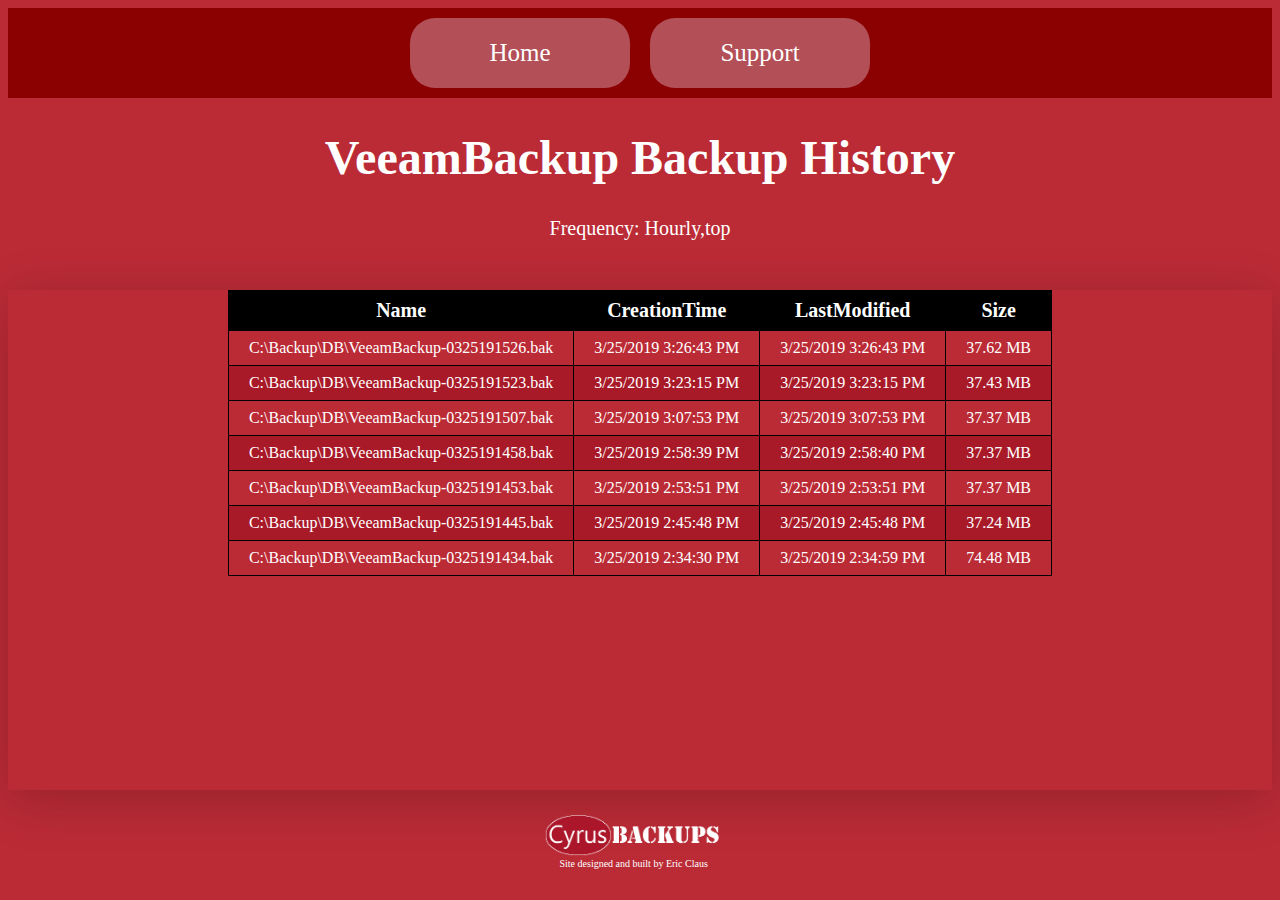
==== Dashboard/History_DB-VeeamBackup.html @ a603b2eb "added web dashboard generation functionality to Cyrus.ps1" ====
<!DOCTYPE html PUBLIC "-//W3C//DTD XHTML 1.0 Strict//EN"  "http://www.w3.org/TR/xhtml1/DTD/xhtml1-strict.dtd">
<html xmlns="http://www.w3.org/1999/xhtml">
<head>
        <title>VeeamBackup Backup History</title>
        <link href="style.css" rel="stylesheet" type="text/css" />
        <!-- Sorting Javascript script from: https://www.kryogenix.org/code/browser/sorttable/ -->
        <script src="./Scripts/sorttable.js"></script>
        <!--JS from https://stackoverflow.com/a/42333464 -->
        <script src="./Scripts/jquery-1.10.2.js"></script>
</head><body>
    <!--Nav bar (code modified from https://stackoverflow.com/a/42333464)-->
    <div id="nav-placeholder"></div>
    <script>$(function(){$("#nav-placeholder").load("./page_elements/nav-bar.html");});</script>
    <!--end of Navigation bar-->

    <div class="page-header">
        <h1>VeeamBackup Backup History</h1>
        <p>Frequency: Hourly,top</p>
    </div>
    <div class="page-content">
    <div class="table-container">

<table>
<colgroup><col/><col/><col/><col/></colgroup>
<tr><th>Name</th><th>CreationTime</th><th>LastModified</th><th>Size</th></tr>
<tr><td>C:\Backup\DB\VeeamBackup-0325191526.bak</td><td>3/25/2019 3:26:43 PM</td><td>3/25/2019 3:26:43 PM</td><td>37.62 MB</td></tr>
<tr><td>C:\Backup\DB\VeeamBackup-0325191523.bak</td><td>3/25/2019 3:23:15 PM</td><td>3/25/2019 3:23:15 PM</td><td>37.43 MB</td></tr>
<tr><td>C:\Backup\DB\VeeamBackup-0325191507.bak</td><td>3/25/2019 3:07:53 PM</td><td>3/25/2019 3:07:53 PM</td><td>37.37 MB</td></tr>
<tr><td>C:\Backup\DB\VeeamBackup-0325191458.bak</td><td>3/25/2019 2:58:39 PM</td><td>3/25/2019 2:58:40 PM</td><td>37.37 MB</td></tr>
<tr><td>C:\Backup\DB\VeeamBackup-0325191453.bak</td><td>3/25/2019 2:53:51 PM</td><td>3/25/2019 2:53:51 PM</td><td>37.37 MB</td></tr>
<tr><td>C:\Backup\DB\VeeamBackup-0325191445.bak</td><td>3/25/2019 2:45:48 PM</td><td>3/25/2019 2:45:48 PM</td><td>37.24 MB</td></tr>
<tr><td>C:\Backup\DB\VeeamBackup-0325191434.bak</td><td>3/25/2019 2:34:30 PM</td><td>3/25/2019 2:34:59 PM</td><td>74.48 MB</td></tr>
</table>
    </div>
    </div>

    <!--Footer (code modified from https://stackoverflow.com/a/42333464)-->
    <div id="foot-placeholder"></div>
    <script>$(function(){$("#foot-placeholder").load("./page_elements/foot.html");});</script>
    <!--end of Footer-->
</body></html>
---- Dashboard/style.css ----
body {
    background-color: #bb2b36;
    color: white;
}
h1 {
    font-size: 48px;
}
h2 {
    font-size: 30px;
}
h3 {
    font-size: 25px;
}
p {
    font-size: 20px;
}
a {
    color: white;
    text-decoration: none;
}
/* BEGIN SIDE BAR NAVIGATION MENU */
.nav-bar {
    display: flex;
    justify-content: center;
    background-color: darkred;
}
.nav-bar a {
    background-color: #b34f57;
    margin: 10px;
    text-align: center;
    line-height: 50px;
    width: 200px;
    padding: 10px;
    font-size: 25px;
    border-radius: 25px;
}
.nav-bar a:hover {
    background-color: rgba(102, 102, 102, 0.8);
    border-radius: 25px;
    box-shadow: 0px 10px 50px 0px rgba(0,0,0,0.2);
}
/* END SIDE BAR NAVIGATION MENU */
/* BEGIN PAGE HEADER */
.page-header {
    text-align: center;
    margin-bottom: 50px;
    width: 100%;
}
/* END PAGE HEADER */
/* BEGIN MAIN BODY OF PAGE */
.page-content {
    margin-top: 50px;
    height: 500px;
    width: 100%;
    display: flex;
    justify-content: center;
}
.sub-content {
    box-shadow: 0px 10px 50px 0px rgba(0,0,0,0.2);
    width: 400px;
    float: left;
    height: 450px;
    margin-right: 40px;
    padding-left: 15px;
    padding-right: 15px;
}
.sub-content-head {
    text-align: center;
    background-color: white;
    color: #666;
    width: 400px;
}
.sub-content li {
    font-size: 20px;
}
.history-link-container {
    display: flex;
    flex-wrap: wrap;
    flex-direction: column;
    height: 370px;
}
.history-link {
    display: inline-block;
    margin: 0 20px 0 0;
}
/* BEGIN TABLE STYLING */
.table-container {
    height: 500px;
    width: 100%;
    box-shadow: 0px 10px 50px 0px rgba(0,0,0,0.2);
    overflow: auto;
    margin: 0 auto;
}
table {
    table-layout: fixed;
    border-collapse: collapse;
    margin: 0 auto;
}
th {
    background-color: black;
    border: 1px solid black;
    padding-top: 8px;
    padding-bottom: 8px;
    font-size: 20px;
}
td {
    border: 1px solid black;
    padding: 8px 20px 8px 20px;
}
tr:nth-child(even){
    background-color: #a91a29;
}
tr:hover {
    background-color: rgba(169, 26, 41, 0.5);
}
tr:active {
    background-color: rgba(169, 26, 41, 0.5);
}
/* END TABLE STYLING */
/* END MAIN BODY OF PAGE */

.footer {
    padding-top: 25px;
    font-size: 10px;
    text-align: center;
    width: 65%;
    margin-left: 17%;
}
.footer a {
    color: white;
    text-decoration: none;
}
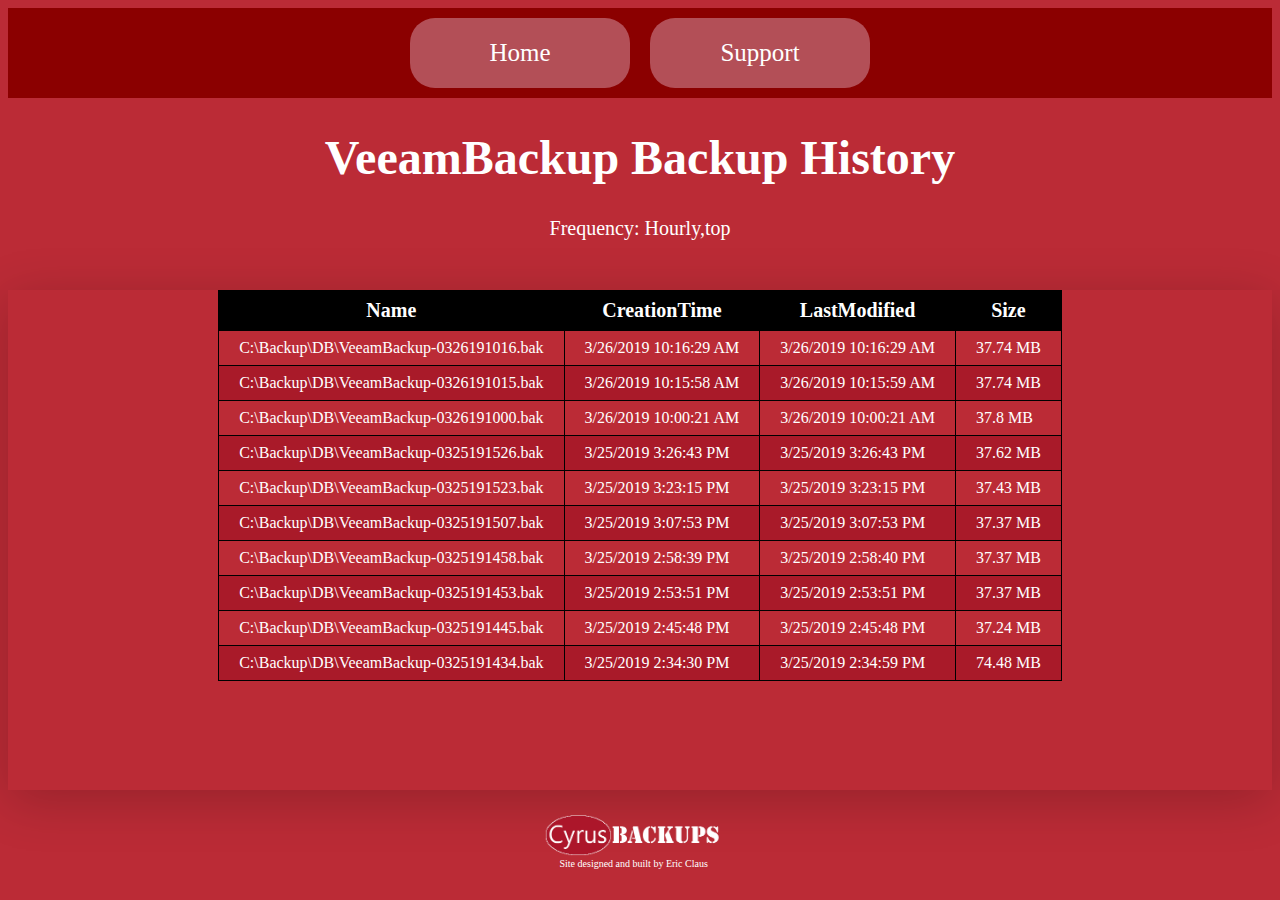
==== commit df80c2e1: "added transcript and verbose functionality to Cyrus.ps1" ====
--- a/Dashboard/History_DB-VeeamBackup.html
+++ b/Dashboard/History_DB-VeeamBackup.html
@@ -23,6 +23,9 @@
 <table>
 <colgroup><col/><col/><col/><col/></colgroup>
 <tr><th>Name</th><th>CreationTime</th><th>LastModified</th><th>Size</th></tr>
+<tr><td>C:\Backup\DB\VeeamBackup-0326191016.bak</td><td>3/26/2019 10:16:29 AM</td><td>3/26/2019 10:16:29 AM</td><td>37.74 MB</td></tr>
+<tr><td>C:\Backup\DB\VeeamBackup-0326191015.bak</td><td>3/26/2019 10:15:58 AM</td><td>3/26/2019 10:15:59 AM</td><td>37.74 MB</td></tr>
+<tr><td>C:\Backup\DB\VeeamBackup-0326191000.bak</td><td>3/26/2019 10:00:21 AM</td><td>3/26/2019 10:00:21 AM</td><td>37.8 MB</td></tr>
 <tr><td>C:\Backup\DB\VeeamBackup-0325191526.bak</td><td>3/25/2019 3:26:43 PM</td><td>3/25/2019 3:26:43 PM</td><td>37.62 MB</td></tr>
 <tr><td>C:\Backup\DB\VeeamBackup-0325191523.bak</td><td>3/25/2019 3:23:15 PM</td><td>3/25/2019 3:23:15 PM</td><td>37.43 MB</td></tr>
 <tr><td>C:\Backup\DB\VeeamBackup-0325191507.bak</td><td>3/25/2019 3:07:53 PM</td><td>3/25/2019 3:07:53 PM</td><td>37.37 MB</td></tr>
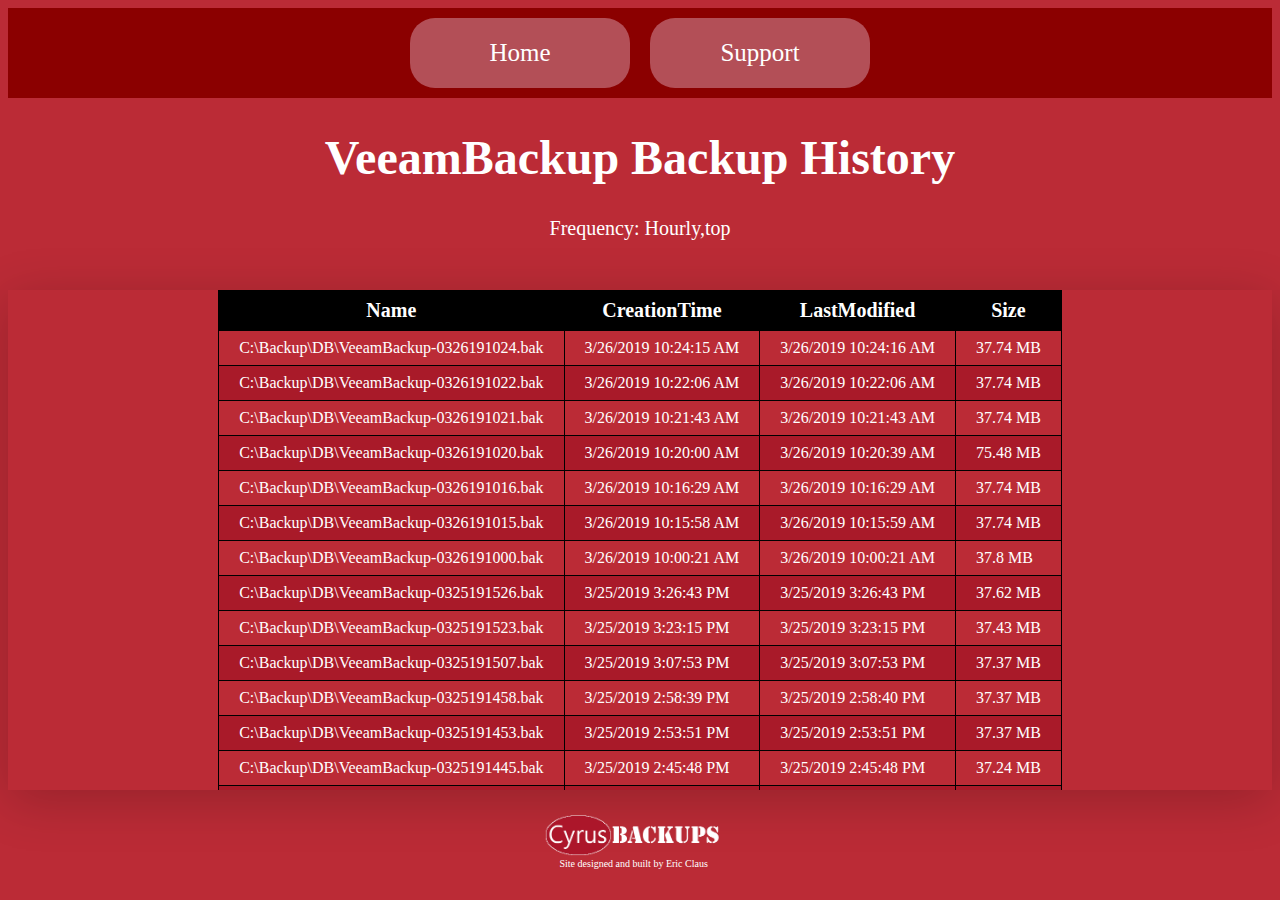
==== commit d0cc0e35: "updated transcript and output formatting and locations" ====
--- a/Dashboard/History_DB-VeeamBackup.html
+++ b/Dashboard/History_DB-VeeamBackup.html
@@ -23,6 +23,10 @@
 <table>
 <colgroup><col/><col/><col/><col/></colgroup>
 <tr><th>Name</th><th>CreationTime</th><th>LastModified</th><th>Size</th></tr>
+<tr><td>C:\Backup\DB\VeeamBackup-0326191024.bak</td><td>3/26/2019 10:24:15 AM</td><td>3/26/2019 10:24:16 AM</td><td>37.74 MB</td></tr>
+<tr><td>C:\Backup\DB\VeeamBackup-0326191022.bak</td><td>3/26/2019 10:22:06 AM</td><td>3/26/2019 10:22:06 AM</td><td>37.74 MB</td></tr>
+<tr><td>C:\Backup\DB\VeeamBackup-0326191021.bak</td><td>3/26/2019 10:21:43 AM</td><td>3/26/2019 10:21:43 AM</td><td>37.74 MB</td></tr>
+<tr><td>C:\Backup\DB\VeeamBackup-0326191020.bak</td><td>3/26/2019 10:20:00 AM</td><td>3/26/2019 10:20:39 AM</td><td>75.48 MB</td></tr>
 <tr><td>C:\Backup\DB\VeeamBackup-0326191016.bak</td><td>3/26/2019 10:16:29 AM</td><td>3/26/2019 10:16:29 AM</td><td>37.74 MB</td></tr>
 <tr><td>C:\Backup\DB\VeeamBackup-0326191015.bak</td><td>3/26/2019 10:15:58 AM</td><td>3/26/2019 10:15:59 AM</td><td>37.74 MB</td></tr>
 <tr><td>C:\Backup\DB\VeeamBackup-0326191000.bak</td><td>3/26/2019 10:00:21 AM</td><td>3/26/2019 10:00:21 AM</td><td>37.8 MB</td></tr>
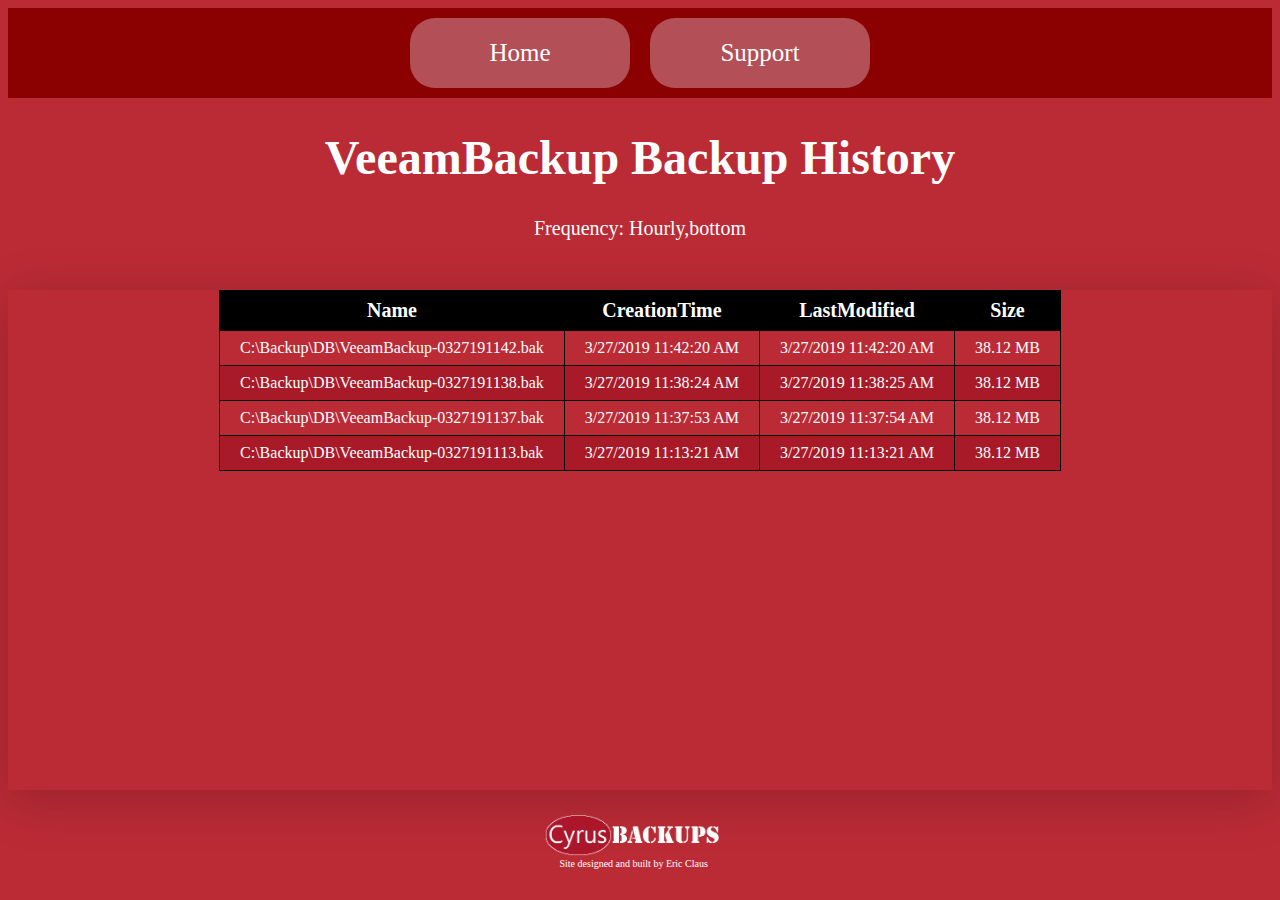
==== commit 9dfca2b3: "bug fixes and testing" ====
--- a/Dashboard/History_DB-VeeamBackup.html
+++ b/Dashboard/History_DB-VeeamBackup.html
@@ -15,7 +15,7 @@
 
     <div class="page-header">
         <h1>VeeamBackup Backup History</h1>
-        <p>Frequency: Hourly,top</p>
+        <p>Frequency: Hourly,bottom</p>
     </div>
     <div class="page-content">
     <div class="table-container">
@@ -23,20 +23,10 @@
 <table>
 <colgroup><col/><col/><col/><col/></colgroup>
 <tr><th>Name</th><th>CreationTime</th><th>LastModified</th><th>Size</th></tr>
-<tr><td>C:\Backup\DB\VeeamBackup-0326191024.bak</td><td>3/26/2019 10:24:15 AM</td><td>3/26/2019 10:24:16 AM</td><td>37.74 MB</td></tr>
-<tr><td>C:\Backup\DB\VeeamBackup-0326191022.bak</td><td>3/26/2019 10:22:06 AM</td><td>3/26/2019 10:22:06 AM</td><td>37.74 MB</td></tr>
-<tr><td>C:\Backup\DB\VeeamBackup-0326191021.bak</td><td>3/26/2019 10:21:43 AM</td><td>3/26/2019 10:21:43 AM</td><td>37.74 MB</td></tr>
-<tr><td>C:\Backup\DB\VeeamBackup-0326191020.bak</td><td>3/26/2019 10:20:00 AM</td><td>3/26/2019 10:20:39 AM</td><td>75.48 MB</td></tr>
-<tr><td>C:\Backup\DB\VeeamBackup-0326191016.bak</td><td>3/26/2019 10:16:29 AM</td><td>3/26/2019 10:16:29 AM</td><td>37.74 MB</td></tr>
-<tr><td>C:\Backup\DB\VeeamBackup-0326191015.bak</td><td>3/26/2019 10:15:58 AM</td><td>3/26/2019 10:15:59 AM</td><td>37.74 MB</td></tr>
-<tr><td>C:\Backup\DB\VeeamBackup-0326191000.bak</td><td>3/26/2019 10:00:21 AM</td><td>3/26/2019 10:00:21 AM</td><td>37.8 MB</td></tr>
-<tr><td>C:\Backup\DB\VeeamBackup-0325191526.bak</td><td>3/25/2019 3:26:43 PM</td><td>3/25/2019 3:26:43 PM</td><td>37.62 MB</td></tr>
-<tr><td>C:\Backup\DB\VeeamBackup-0325191523.bak</td><td>3/25/2019 3:23:15 PM</td><td>3/25/2019 3:23:15 PM</td><td>37.43 MB</td></tr>
-<tr><td>C:\Backup\DB\VeeamBackup-0325191507.bak</td><td>3/25/2019 3:07:53 PM</td><td>3/25/2019 3:07:53 PM</td><td>37.37 MB</td></tr>
-<tr><td>C:\Backup\DB\VeeamBackup-0325191458.bak</td><td>3/25/2019 2:58:39 PM</td><td>3/25/2019 2:58:40 PM</td><td>37.37 MB</td></tr>
-<tr><td>C:\Backup\DB\VeeamBackup-0325191453.bak</td><td>3/25/2019 2:53:51 PM</td><td>3/25/2019 2:53:51 PM</td><td>37.37 MB</td></tr>
-<tr><td>C:\Backup\DB\VeeamBackup-0325191445.bak</td><td>3/25/2019 2:45:48 PM</td><td>3/25/2019 2:45:48 PM</td><td>37.24 MB</td></tr>
-<tr><td>C:\Backup\DB\VeeamBackup-0325191434.bak</td><td>3/25/2019 2:34:30 PM</td><td>3/25/2019 2:34:59 PM</td><td>74.48 MB</td></tr>
+<tr><td>C:\Backup\DB\VeeamBackup-0327191142.bak</td><td>3/27/2019 11:42:20 AM</td><td>3/27/2019 11:42:20 AM</td><td>38.12 MB</td></tr>
+<tr><td>C:\Backup\DB\VeeamBackup-0327191138.bak</td><td>3/27/2019 11:38:24 AM</td><td>3/27/2019 11:38:25 AM</td><td>38.12 MB</td></tr>
+<tr><td>C:\Backup\DB\VeeamBackup-0327191137.bak</td><td>3/27/2019 11:37:53 AM</td><td>3/27/2019 11:37:54 AM</td><td>38.12 MB</td></tr>
+<tr><td>C:\Backup\DB\VeeamBackup-0327191113.bak</td><td>3/27/2019 11:13:21 AM</td><td>3/27/2019 11:13:21 AM</td><td>38.12 MB</td></tr>
 </table>
     </div>
     </div>
